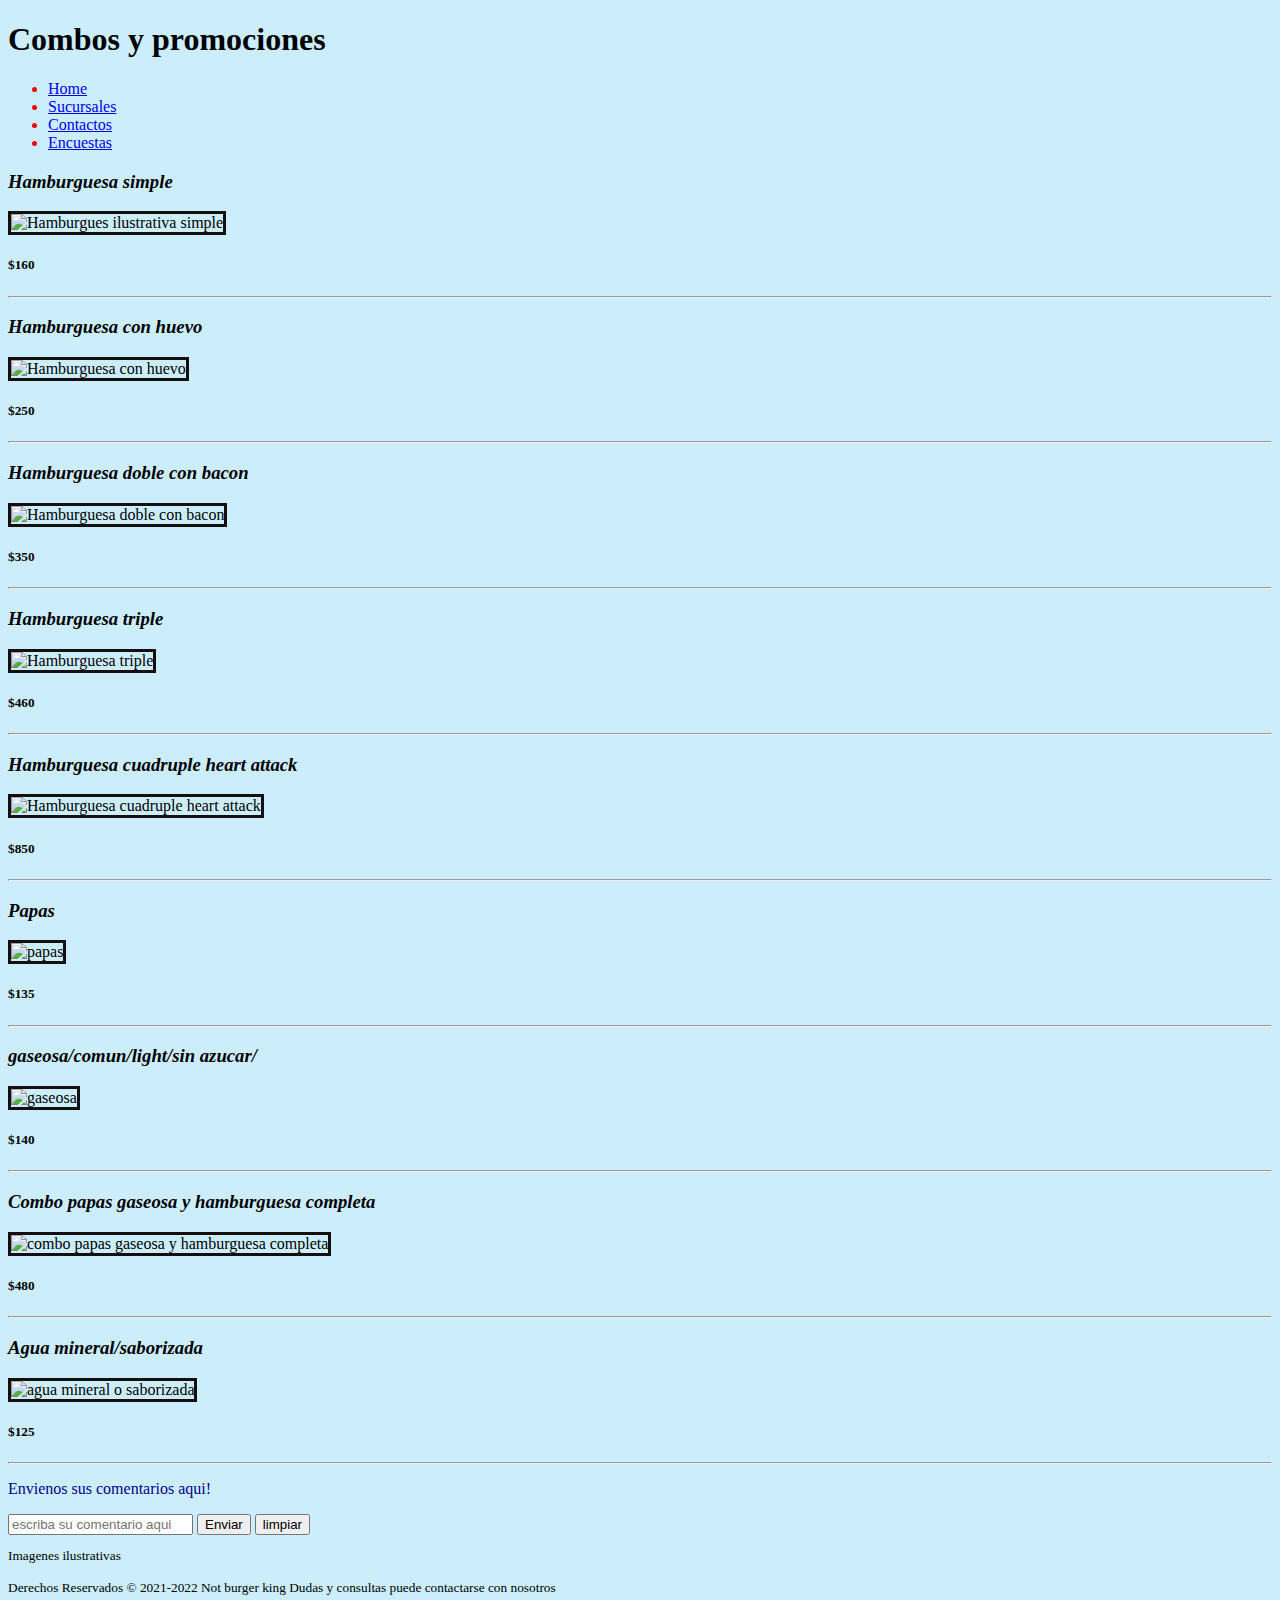
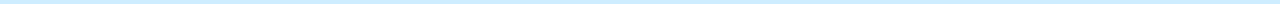
==== pages/combos_y_promociones.html @ 1f3c71a8 "proyecto hamburguesas 1" ====
<!DOCTYPE html>
<html lang="en">
<head>
    <meta charset="UTF-8">
    <meta http-equiv="X-UA-Compatible" content="IE=edge">
    <meta name="viewport" content="width=device-width, initial-scale=1.0">
    <title>Combos</title>
    <link rel="stylesheet" href="../style.css">
</head>

   
<body class="fondo">
     
          <Header>

              <h1> Combos y promociones </h1>
          </Header>
    <nav> 
        <ul>
            <li class="navegador">
                 <a href="../index.html"> Home </a>
            </li>
            <li class="navegador">
                 <a href="./sucursales.html"> Sucursales </a>
            </li>
            <li class="navegador">
                <a href="./contactos.html"> Contactos </a>
           </li>
           <li class="navegador">
            <a href="./Encuesta.html"> Encuestas </a>
         </li>           

        </ul>    
    
    
    </nav>

     <main> 
        <strong> <h3> <em>Hamburguesa simple</em></h3> </strong>
           <img src="https://th.bing.com/th/id/OIP.Gg3RmSJiABFpyE1MK_uumgHaDz?pid=ImgDet&rs=1" class="imagenes-ilustrativas" alt="Hamburgues ilustrativa simple ">

          <strong> <h5>$160</h5> </strong>
           
        <hr> 
        <strong> <h3> <em>Hamburguesa con huevo </em></h3>       </strong>
         <img src="https://grandwichacasa.com.ar/wp-content/uploads/2020/05/hambur-gourmet.jpeg" class="imagenes-ilustrativas" width="450" height="450" alt="Hamburguesa con huevo"> 


         <strong> <h5>$250</h5>   </strong>

         <hr> 
        <strong>  <h3><em>Hamburguesa doble con bacon</em></h3> </strong>
         <img src="https://th.bing.com/th/id/OIP.3MgrpxJ1sM5pJvjB_DDjawHaE8?pid=ImgDet&rs=1"class="imagenes-ilustrativas" width="450" height="450" alt="Hamburguesa doble con bacon"> 
     
          <strong> <h5>$350</h5> </strong>
          <hr>

        <strong>  <h3> <em>Hamburguesa triple </em> </h3> </strong>  

         <img src="https://www.redatacama.com/diarios_en_red/site/artic/20210812/imag/foto_0000000420210812131729/hamburguesa-duke-triple.jpg" class="imagenes-ilustrativas" width="450" height="420" alt="Hamburguesa triple">
          
         <strong> <h5> $460</h5> </strong>
          <hr>
         <strong> <h3><em>Hamburguesa cuadruple heart attack</em> </h3> </strong>
          <img src="https://img.pystatic.com/products/47e65acd-92f9-411b-bcde-0e62b1b47e10.jpg" class="imagenes-ilustrativas" width="450" height="450" alt="Hamburguesa cuadruple heart attack">

           <strong> <h5>$850</h5> </strong>
           <hr>

         <strong> <h3> <em> Papas    </em> </h3> </strong>

          <img src="https://2ysu36c0ord2antf132xdveh-wpengine.netdna-ssl.com/wp-content/uploads/2019/01/HMSHost_Shake_Shack_Fries.jpg" class="imagenes-ilustrativas" width="450" height="450" alt="papas">

           <strong> <h5>$135</h5>  </strong>
           <hr>
          
           <strong> <h3> <em>gaseosa/comun/light/sin azucar/ </em></h3> </strong>
           <img src="https://th.bing.com/th/id/OIP.JRs_rnJ5yKMDnWw7KKNDlQHaHa?pid=ImgDet&rs=1" class="imagenes-ilustrativas" width="450" height="450" alt="gaseosa">
           <strong> <h5>$140</h5>  </strong>
           
           <hr>
           
           <strong> <h3> <em>Combo papas gaseosa y hamburguesa completa</em></h3>     </strong>
           <img src="https://th.bing.com/th/id/R.0cd43063bc261c68254ee955e211411a?rik=5FAPx%2b1zIcREeQ&pid=ImgRaw&r=0" class="imagenes-ilustrativas" width="450" height="450" alt="combo papas gaseosa y hamburguesa completa">
           <strong> <h5>$480</h5> </strong>

            <hr> 

           <strong> <h3> <em> Agua mineral/saborizada  </em> </h3> </strong>
           <img src="https://statics.dinoonline.com.ar/imagenes/full_600x600_ma/3040002_f.jpg" class="imagenes-ilustrativas" width="450" height="450" alt="agua mineral o saborizada">
           <strong> <h5>$125</h5> </strong> 
           <hr> 

           <form action="./respuestas_usuarios.html">
               <p class="comentarios">Envienos sus comentarios aqui! </p>

               <input type="text" placeholder="escriba su comentario aqui" > 
               <button type="submit" >Enviar</button>
               <button type="reset"> limpiar </button>
              
           </form>
          
        </main>
      
        <footer>
            <small> <p> Imagenes ilustrativas</p> </small>
            <small> Derechos Reservados &copy; 2021-2022 Not burger king </small>
            <small>  Dudas y consultas puede contactarse con nosotros</small>

        </footer>

    
</body>
</html>
---- style.css ----
.navegador {

     color: rgb(248, 3, 3);
}
.comentarios  {

    color: darkblue;
}

.imagenes-ilustrativas      {
    border-width: 3px; 
    border-color: rgb(20, 14, 14);
    border-style: solid;

}
.color-fondo{

     color: lightgreen;   
}

.italica {
     font-style: italic;
}

.subrayado {
    text-decoration: underline;
}

.fondo {
    /* background-image: linear-gradient(to top, #30cfd0 0%, #330867 100%); */

    background-color: rgb(204, 238, 252);
    /* background:url("https://cdn.discordapp.com/attachments/966887446585430019/972664140936134716/torres_2.jpg" )  */
}
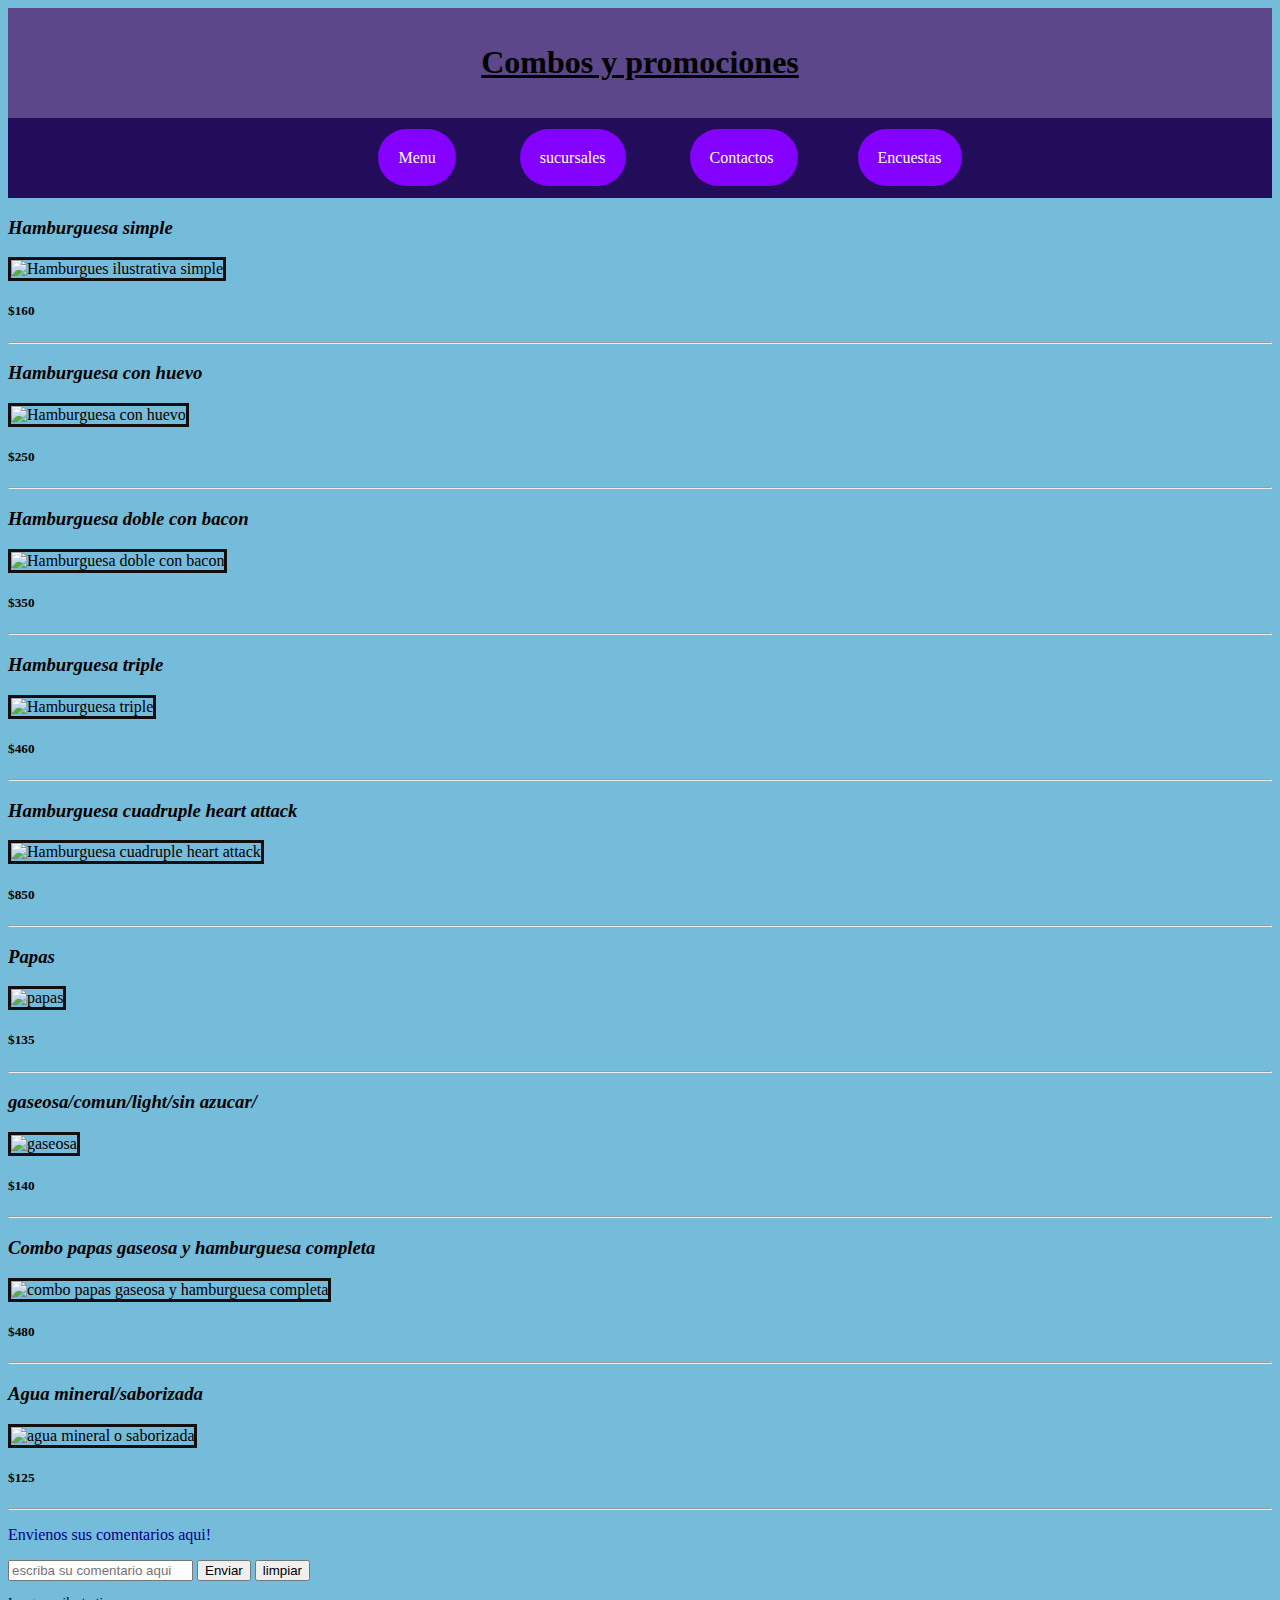
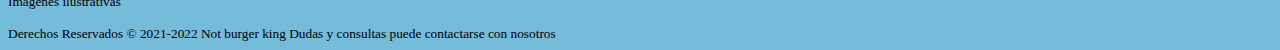
==== commit 34ce9342: "Proyecto hamburguesas 2" ====
--- a/pages/combos_y_promociones.html
+++ b/pages/combos_y_promociones.html
@@ -6,31 +6,25 @@
     <meta name="viewport" content="width=device-width, initial-scale=1.0">
     <title>Combos</title>
     <link rel="stylesheet" href="../style.css">
-</head>
+</head >
 
    
 <body class="fondo">
-     
-          <Header>
 
-              <h1> Combos y promociones </h1>
-          </Header>
-    <nav> 
-        <ul>
-            <li class="navegador">
-                 <a href="../index.html"> Home </a>
-            </li>
-            <li class="navegador">
-                 <a href="./sucursales.html"> Sucursales </a>
-            </li>
-            <li class="navegador">
-                <a href="./contactos.html"> Contactos </a>
-           </li>
-           <li class="navegador">
-            <a href="./Encuesta.html"> Encuestas </a>
-         </li>           
+    <header class="header">
+      <strong> <h1 class="subrayado"> Combos y promociones  </h1> </strong> 
 
-        </ul>    
+
+</header>
+
+<nav class="navegadorordenado">
+    <ul class="navul" >
+     <li id="combosypromociones"  class="navli" ><a href="../index.html">Menu</a> </li>
+     <li id="sucursales" class="navli"><a href="./sucursales.html"> sucursales</a></li>
+     <li id="contactos" class="navli"><a href="./contactos.html"> Contactos </a></li> 
+     <li id="encuestas" class="navli"><a href="./pages/Encuesta.html"> Encuestas</a>  </li>
+    </ul> 
+</nav> 
     
     
     </nav>
--- a/style.css
+++ b/style.css
@@ -1,6 +1,108 @@
+.header {
+    background-color: rgb(92, 71, 139);
+    padding: 15px;
+    margin: 15;
+    overflow: hidden;
+    text-align: center;
+    box-shadow: 10 10 10 rgb(0, 0, 0);
+   
+    
+}
+
+.navegadorordenado {
+
+    background-color: rgb(35, 12, 90);
+    padding: 15;
+    margin: 15;
+    overflow: hidden;
+    text-align: center;
+    
+
+
+
+}
+ul #sucursales a:hover{
+
+    background: rgb(150, 180, 17);
+}
+
+
+ul #sucursales a
+{
+    color: rgb(255, 255, 255);
+    background-color: rgb(132, 0, 255);
+    text-decoration: none;
+    padding: 20px;
+    text-decoration: none;
+    border-radius: 40px;
+
+}
+
+
+ul #contactos a:hover
+{
+    background: rgb(150, 180, 17);
+   
+
+}
+
+
+ ul #contactos a
+{
+    color: rgb(255, 255, 255);
+    background-color: rgb(132, 0, 255);
+    padding: 20px;
+    text-decoration: none;
+    border-radius: 40px;
+
+}
+
+ul #combosypromociones a{ 
+    color: rgb(255, 255, 255);
+    background-color: rgb(132, 0, 255);
+    padding: 20px;
+    text-decoration: none;
+    border-radius: 40px;
+}
+
+ul #combosypromociones a:hover {
+    background: rgb(150, 180, 17);
+}
+
+ul #encuestas a {
+    color: rgb(255, 255, 255);
+    background-color: rgb(132, 0, 255);
+    padding: 20px;
+    text-decoration: none;
+    border-radius: 40px;
+}
+
+ul #encuestas a:hover{
+    background: rgb(150, 180, 17);
+}
+
+
+
+
+
+.navli {
+
+    display: inline;
+    padding-left: 60px;
+    text-decoration: none;
+   
+}
+
+
+
+
+
 .navegador {
-
-     color: rgb(248, 3, 3);
+    text-decoration: none;
+    color: rgb(255, 0, 0);
+    padding: 10px;
+    width: 150px;
+     
 }
 .comentarios  {
 
@@ -29,9 +131,22 @@
 .fondo {
     /* background-image: linear-gradient(to top, #30cfd0 0%, #330867 100%); */
 
-    background-color: rgb(204, 238, 252);
+    background-color: rgb(117, 187, 218);
     /* background:url("https://cdn.discordapp.com/attachments/966887446585430019/972664140936134716/torres_2.jpg" )  */
 }
 
+.navul { 
+    padding: 15px;
+    box-shadow: 10 10 10 rgb(0, 0, 0);
+    
 
+    /* background-color: rgb(29, 29, 29);
+    width: 100%;
+    list-style-type: none;
+    text-align: center; */
+}
 
+.fondosucursales{
+          background-color: rgb(134, 168, 184);
+      
+}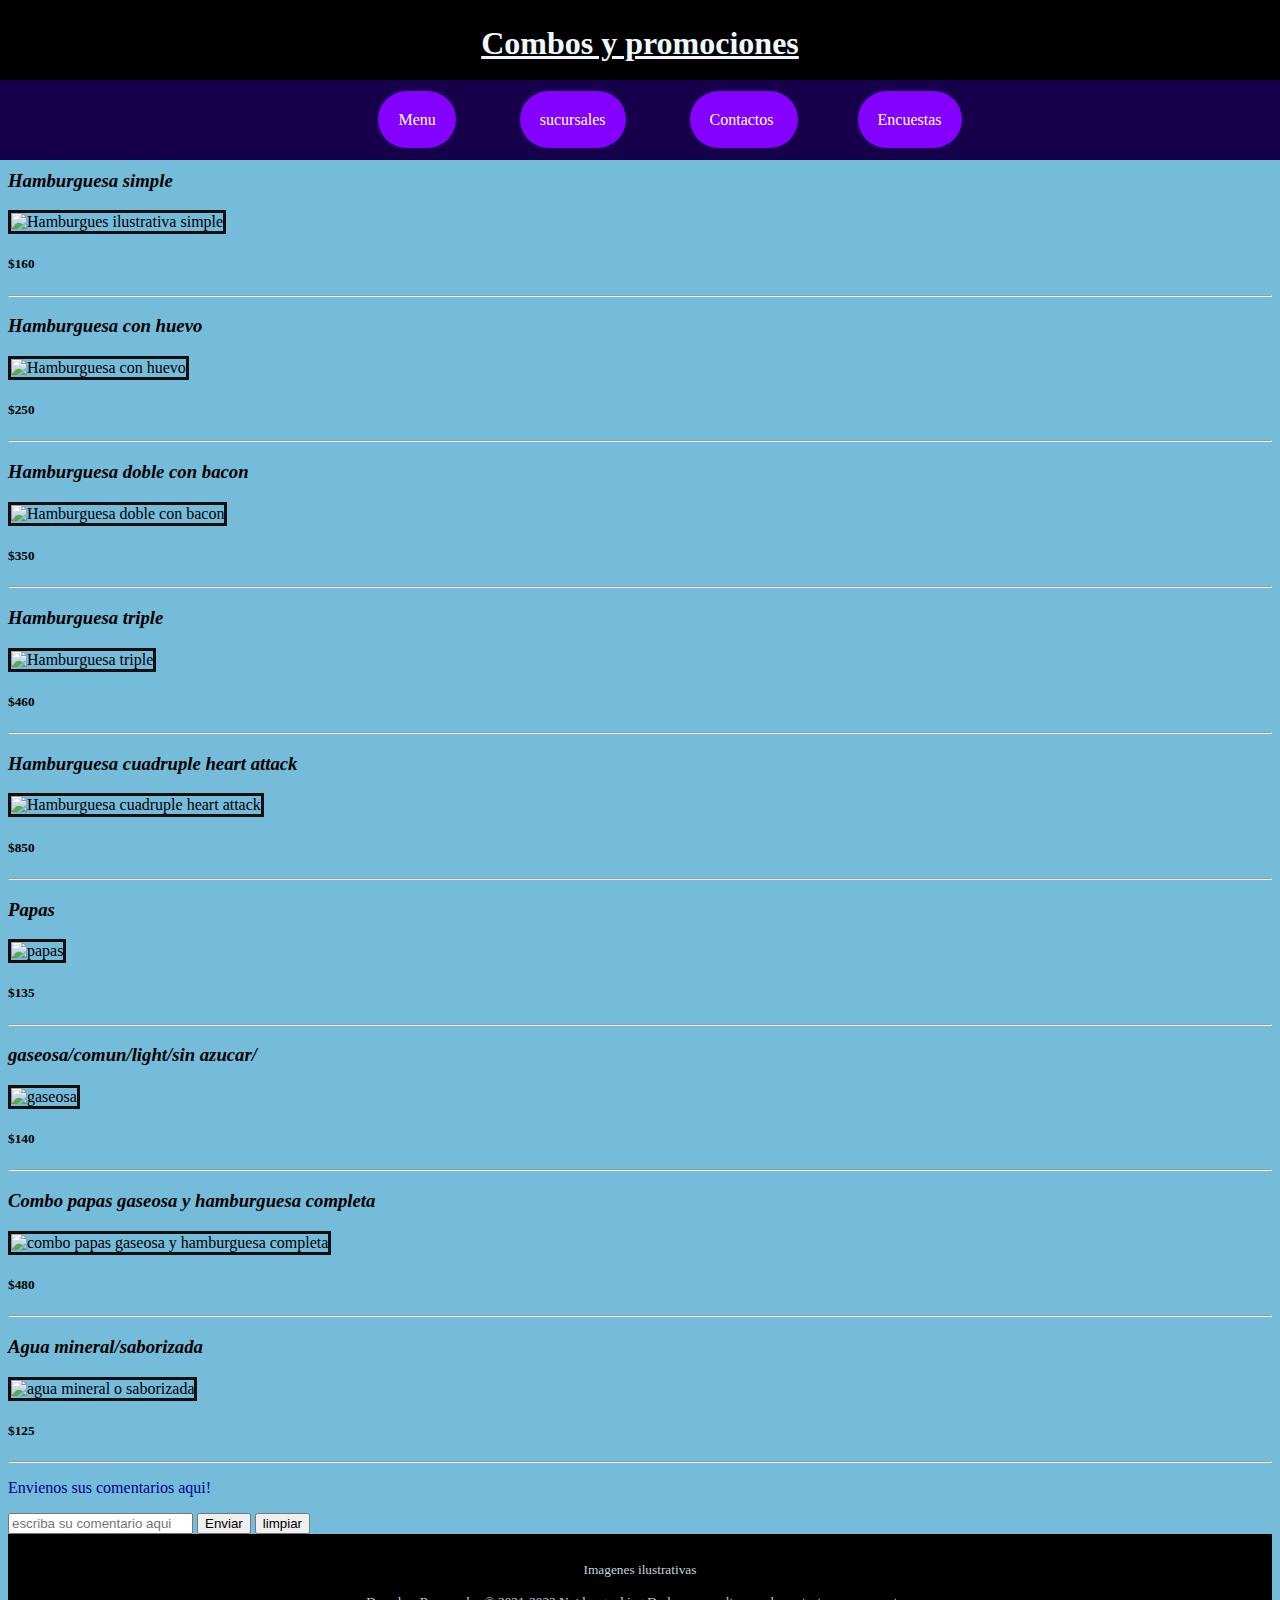
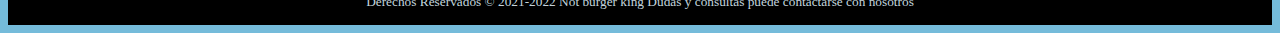
==== commit c58edeb6: "Ejercicio hamburguesas para entregar" ====
--- a/pages/combos_y_promociones.html
+++ b/pages/combos_y_promociones.html
@@ -91,12 +91,12 @@
                <input type="text" placeholder="escriba su comentario aqui" > 
                <button type="submit" >Enviar</button>
                <button type="reset"> limpiar </button>
-              
+              <br>
            </form>
           
         </main>
       
-        <footer>
+        <footer class="footer">
             <small> <p> Imagenes ilustrativas</p> </small>
             <small> Derechos Reservados &copy; 2021-2022 Not burger king </small>
             <small>  Dudas y consultas puede contactarse con nosotros</small>
--- a/style.css
+++ b/style.css
@@ -1,19 +1,20 @@
 .header {
-    background-color: rgb(92, 71, 139);
-    padding: 15px;
-    margin: 15;
+    background-color: rgb(0, 0, 0);
+    padding: 5px;
+    margin: -9px;
     overflow: hidden;
     text-align: center;
-    box-shadow: 10 10 10 rgb(0, 0, 0);
-   
+    color: aliceblue;
+    
+    
     
 }
 
 .navegadorordenado {
 
-    background-color: rgb(35, 12, 90);
+    background-color: rgb(22, 0, 75);
     padding: 15;
-    margin: 15;
+    margin: -9px;
     overflow: hidden;
     text-align: center;
     
@@ -113,7 +114,7 @@
     border-width: 3px; 
     border-color: rgb(20, 14, 14);
     border-style: solid;
-
+    
 }
 .color-fondo{
 
@@ -149,4 +150,26 @@
 .fondosucursales{
           background-color: rgb(134, 168, 184);
       
-}+}
+
+.footer {
+
+    background-color: rgb(0, 0, 0);
+    padding: 15px;
+    margin: 10;
+    overflow: hidden;
+    text-align: center;
+    box-shadow: 10 10 10 rgb(0, 0, 0);   
+    color: rgba(217, 231, 241, 0.925);
+
+}
+
+.logo {
+
+     display: flex;
+}
+
+.logoimg{
+     
+    height: 50px;
+}
